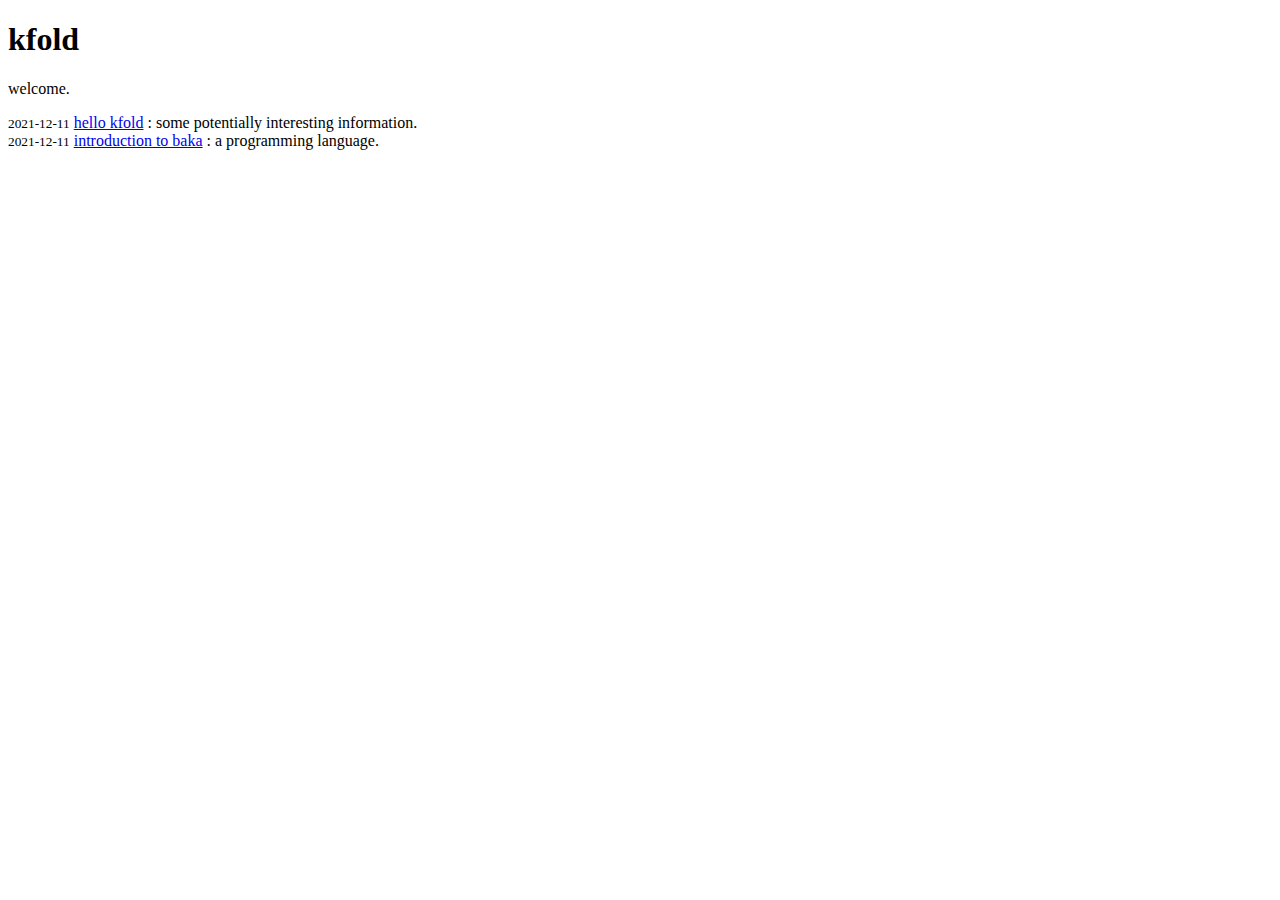
==== docs/index.html @ 06c0c836 "moving www to docs" ====
<!DOCTYPE html>
<html>
<head>
<title>kfold</title>
<link rel="stylesheet" href="/styles.css">
</head>
<body>
    <div id="header">
        <div class="inner">
        <h1>kfold</h1>
        </div>
    </div>
    <div id="content">
        <div class="inner">
        <p>welcome.
    <div id="toc">
    
    <div class="article-ref">
        <small>2021-12-11</small>
        <a href="/hello">hello kfold</a>
        : some potentially interesting information.
    </div>
    
    <div class="article-ref">
        <small>2021-12-11</small>
        <a href="/baka">introduction to baka</a>
        : a programming language.
    </div>
    
    </div>
    </div>
    </div>
</body>
</html>
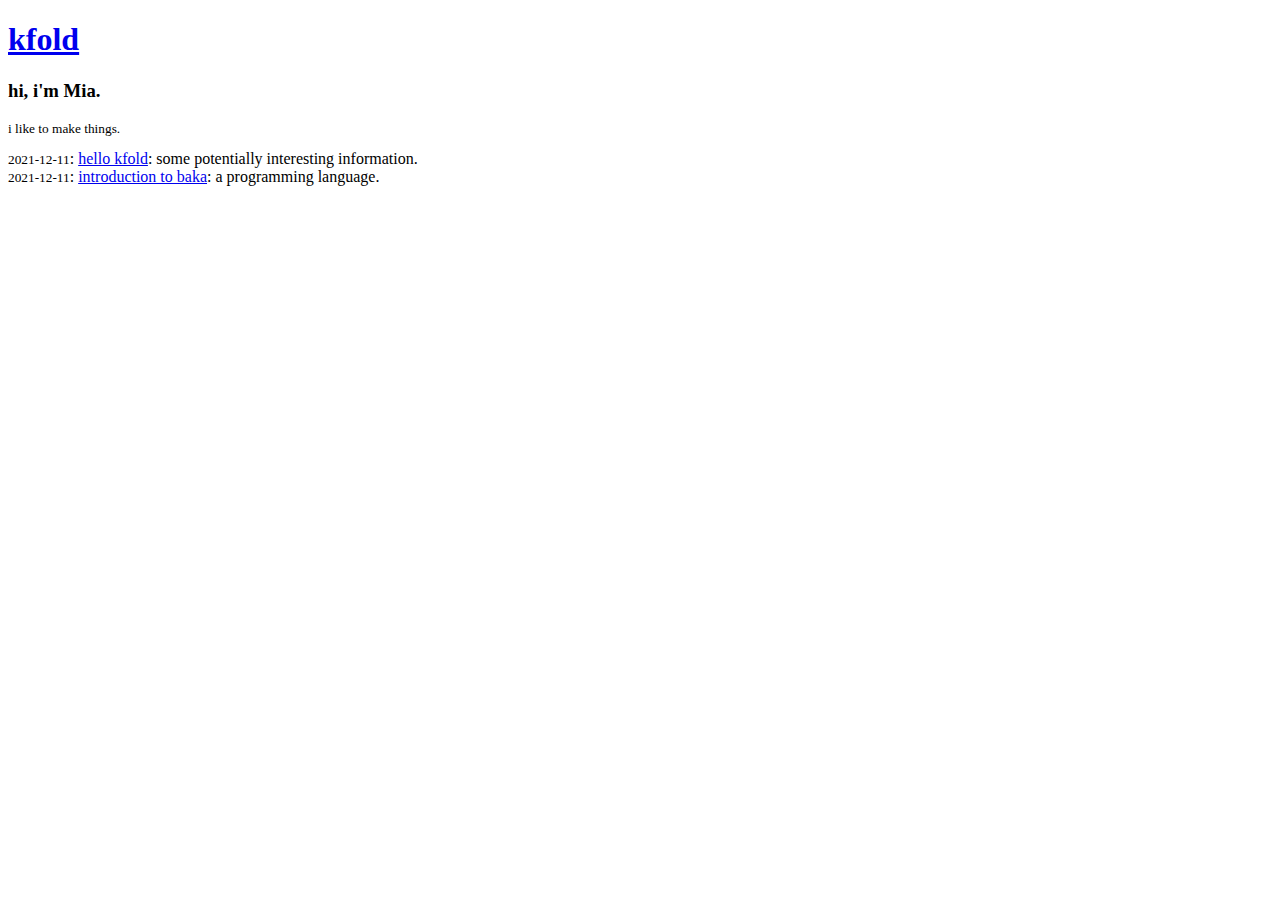
==== commit 707282cb: "style update :o" ====
--- a/docs/index.html
+++ b/docs/index.html
@@ -2,33 +2,42 @@
 <html>
 <head>
 <title>kfold</title>
+<link rel="preconnect" href="https://fonts.googleapis.com">
+<link rel="preconnect" href="https://fonts.gstatic.com" crossorigin>
+<link href="https://fonts.googleapis.com/css2?family=Inconsolata:wght@500&family=Karla:ital,wght@0,300;0,400;0,500;0,600;0,700;1,300;1,400;1,500;1,600;1,700&display=swap" rel="stylesheet">
 <link rel="stylesheet" href="/styles.css">
 </head>
 <body>
     <div id="header">
         <div class="inner">
-        <h1>kfold</h1>
+        <h1><a href="/">kfold</a></h1>
         </div>
     </div>
     <div id="content">
-        <div class="inner">
-        <p>welcome.
-    <div id="toc">
-    
-    <div class="article-ref">
-        <small>2021-12-11</small>
-        <a href="/hello">hello kfold</a>
-        : some potentially interesting information.
-    </div>
-    
-    <div class="article-ref">
-        <small>2021-12-11</small>
-        <a href="/baka">introduction to baka</a>
-        : a programming language.
-    </div>
-    
-    </div>
-    </div>
+        <div id="title">
+            <div class="inner">
+                <h3>hi, i'm Mia.</h3>
+                <small>
+                <p>i like to make things.</p>
+                </small>
+            </div>
+        </div>
+
+        <div id="toc">
+            <div class="inner">
+            
+                <div class="article-ref">
+                    <small>2021-12-11</small>:
+                    <a href="/hello">hello kfold</a>: some potentially interesting information.
+                </div>
+            
+                <div class="article-ref">
+                    <small>2021-12-11</small>:
+                    <a href="/baka-intro">introduction to baka</a>: a programming language.
+                </div>
+            
+            </div>
+        </div>
     </div>
 </body>
 </html>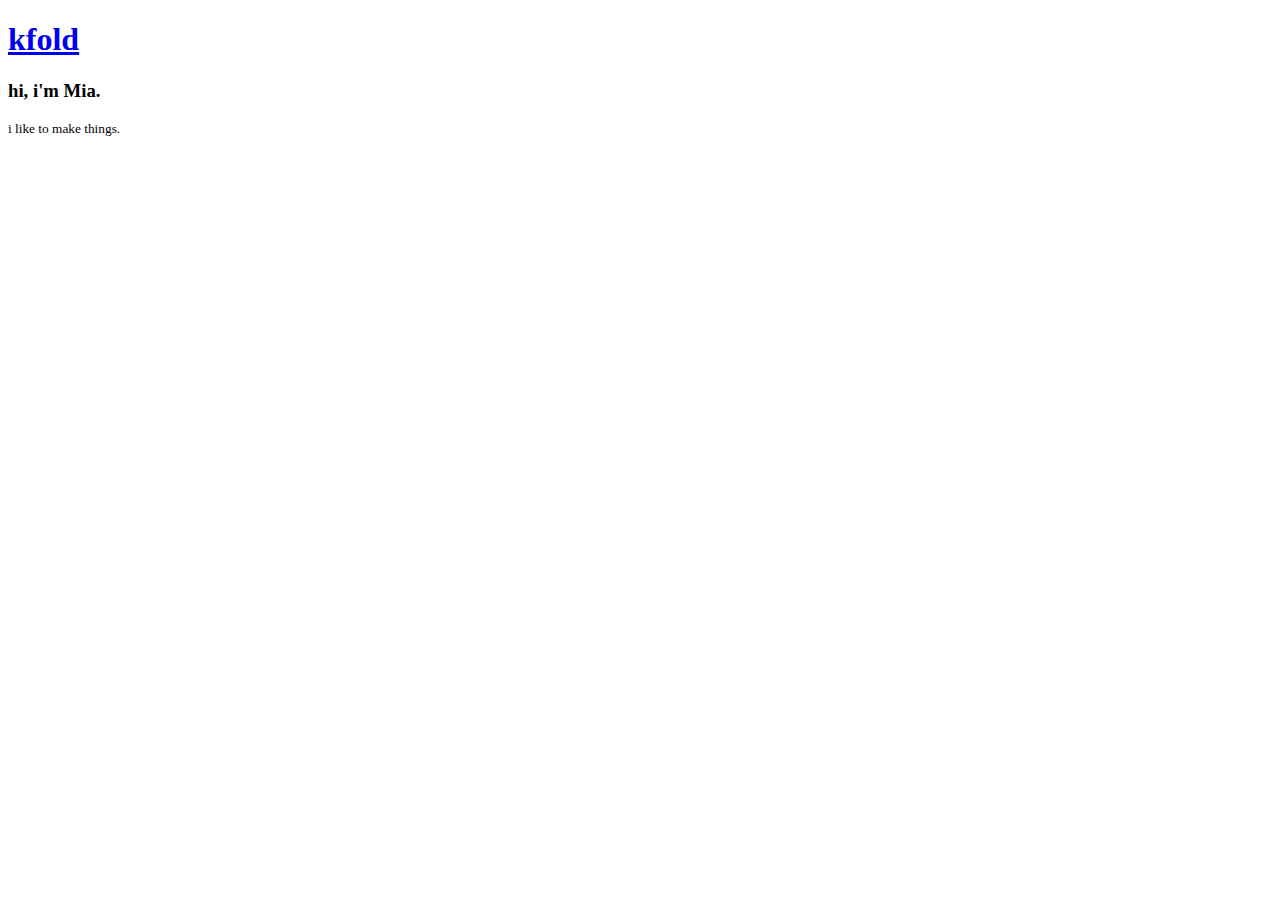
==== commit 90b6ab53: "fixing stupid build bug, minor content update" ====
--- a/docs/index.html
+++ b/docs/index.html
@@ -26,16 +26,6 @@
         <div id="toc">
             <div class="inner">
             
-                <div class="article-ref">
-                    <small>2021-12-11</small>:
-                    <a href="/hello">hello kfold</a>: some potentially interesting information.
-                </div>
-            
-                <div class="article-ref">
-                    <small>2021-12-11</small>:
-                    <a href="/baka-intro">introduction to baka</a>: a programming language.
-                </div>
-            
             </div>
         </div>
     </div>
